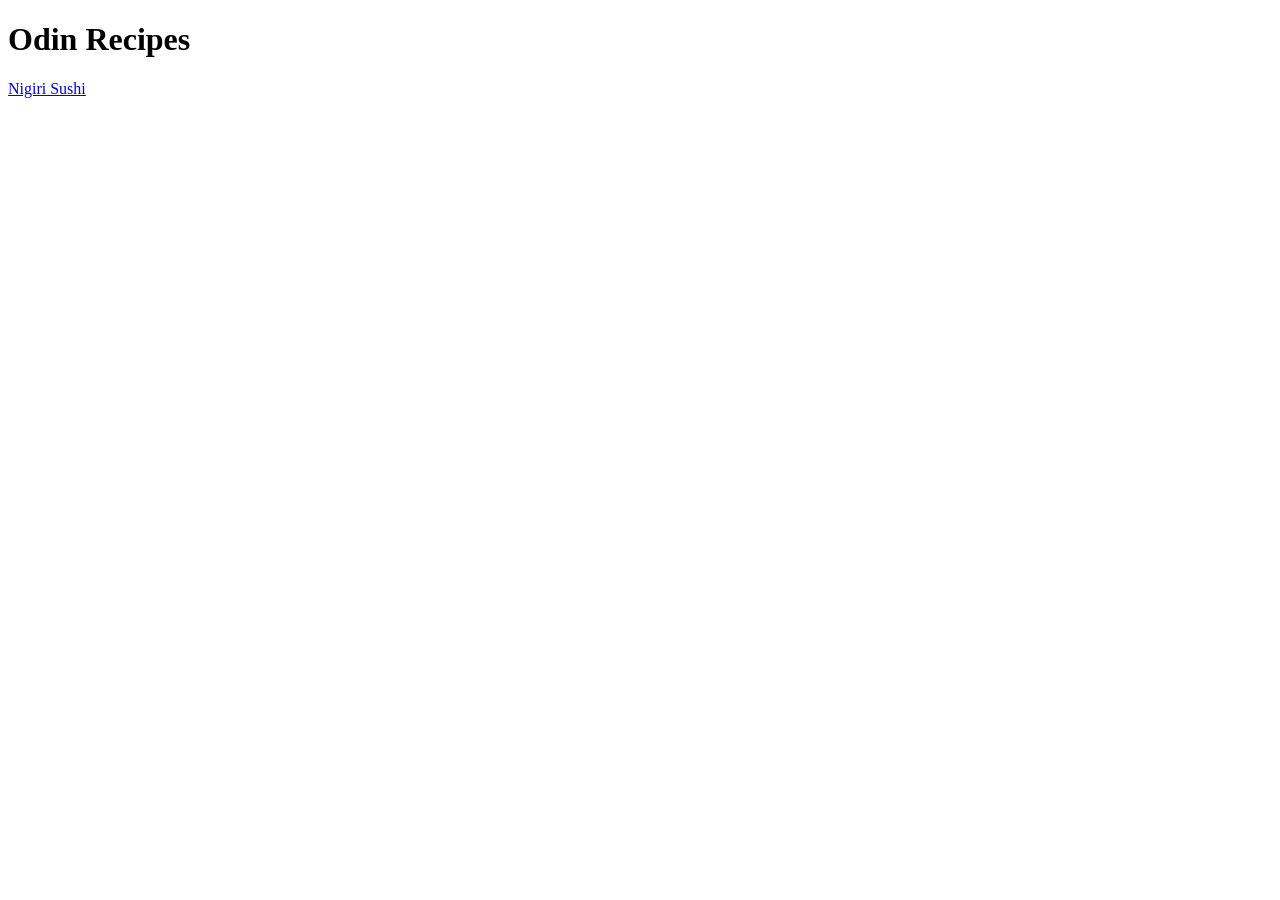
==== index.html @ 296f37d3 "Add landing and nigiri recipe pages." ====
<!DOCTYPE html>
<html lang="en">
<head>
    <meta charset="UTF-8">
    <title>Document</title>
</head>
<body>
    <h1>Odin Recipes</h1>
    <a href="recipes/nigiri-sushi.html">Nigiri Sushi</a>
    

</body>
</html>
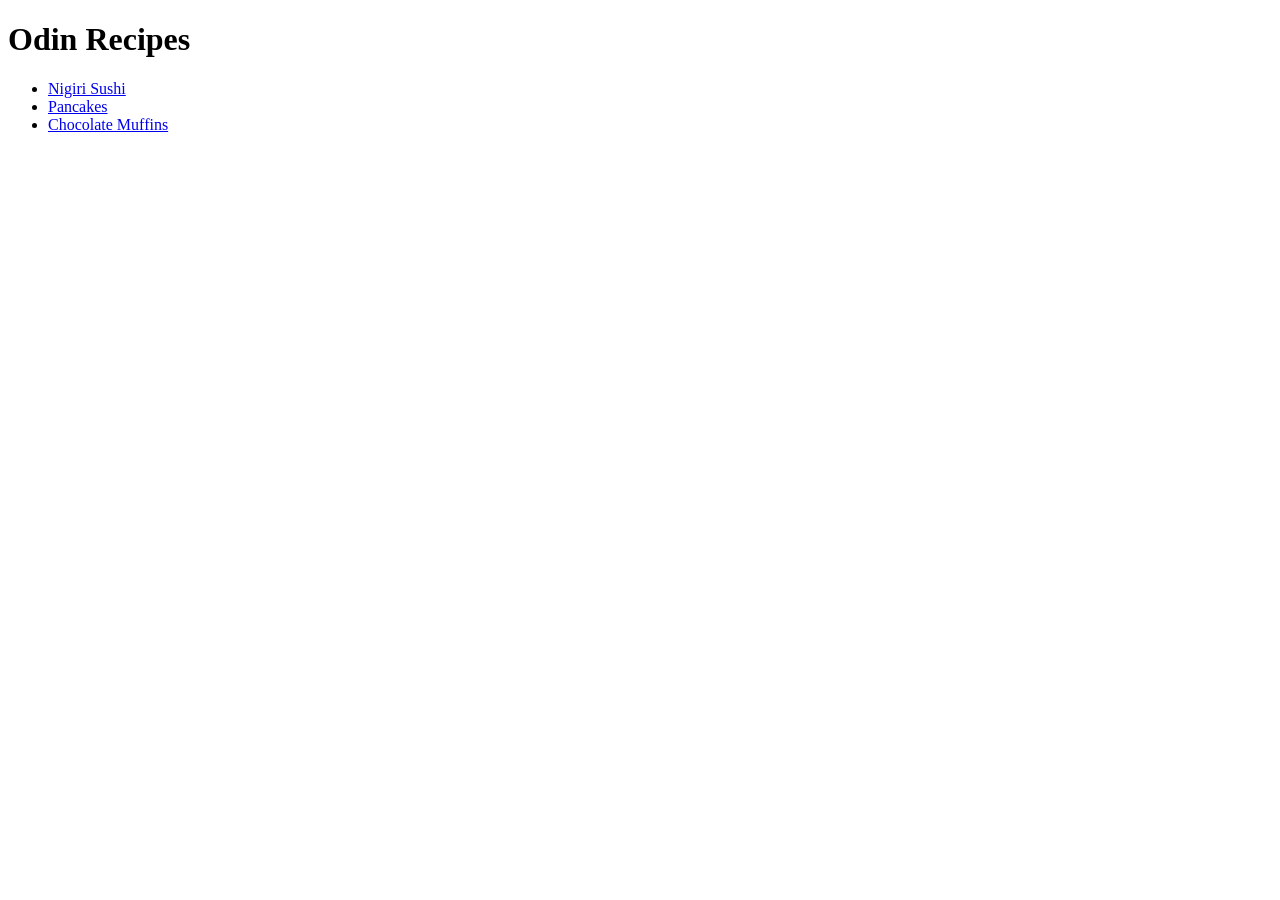
==== commit 292f2f4c: "Added more blank recipe files." ====
--- a/index.html
+++ b/index.html
@@ -6,7 +6,12 @@
 </head>
 <body>
     <h1>Odin Recipes</h1>
-    <a href="recipes/nigiri-sushi.html">Nigiri Sushi</a>
+    <ul>
+        <li><a href="recipes/nigiri-sushi.html">Nigiri Sushi</a></li>
+        <li><a href="recipes/pancakes.html">Pancakes</a></li>
+        <li><a href="recipes/chocolate-muffins.html">Chocolate Muffins</a></li>
+    </ul>
+    
     
 
 </body>
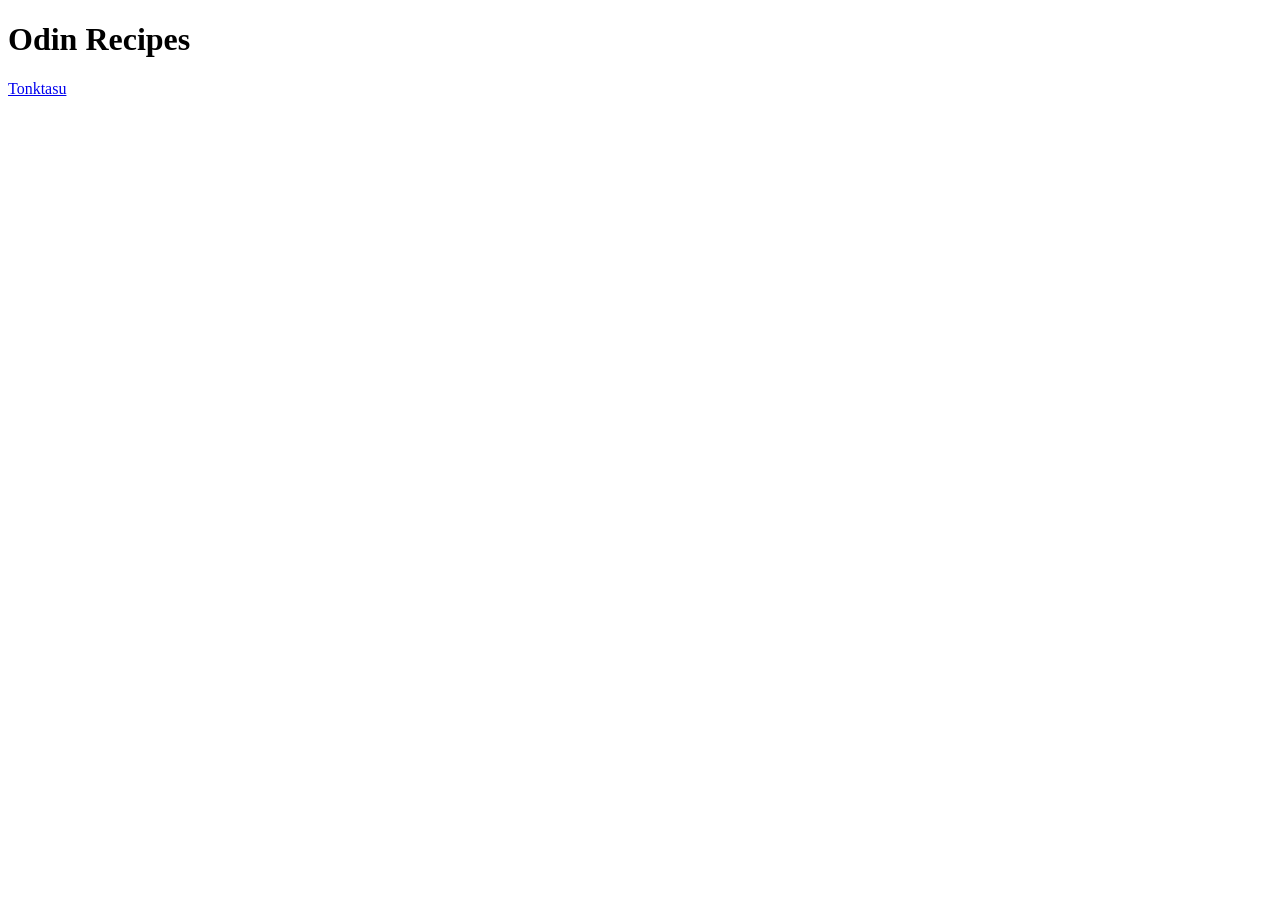
==== commit a6d39428: "Set up initial website structure Added both the basic structure of both the landing page and a recip" ====
--- a/index.html
+++ b/index.html
@@ -1,18 +1,12 @@
-<!DOCTYPE html>
-<html lang="en">
-<head>
-    <meta charset="UTF-8">
-    <title>Document</title>
-</head>
-<body>
-    <h1>Odin Recipes</h1>
-    <ul>
-        <li><a href="recipes/nigiri-sushi.html">Nigiri Sushi</a></li>
-        <li><a href="recipes/pancakes.html">Pancakes</a></li>
-        <li><a href="recipes/chocolate-muffins.html">Chocolate Muffins</a></li>
-    </ul>
-    
-    
-
-</body>
+<!DOCTYPE html>
+<html>
+    <head>
+        <meta charset="utf-8">
+        <title>Home | Odin Recipes</title>
+    </head>
+
+    <body>
+        <h1>Odin Recipes</h1>
+        <a href="./recipes/tonkatsu.html">Tonktasu</a>
+    </body>
 </html>
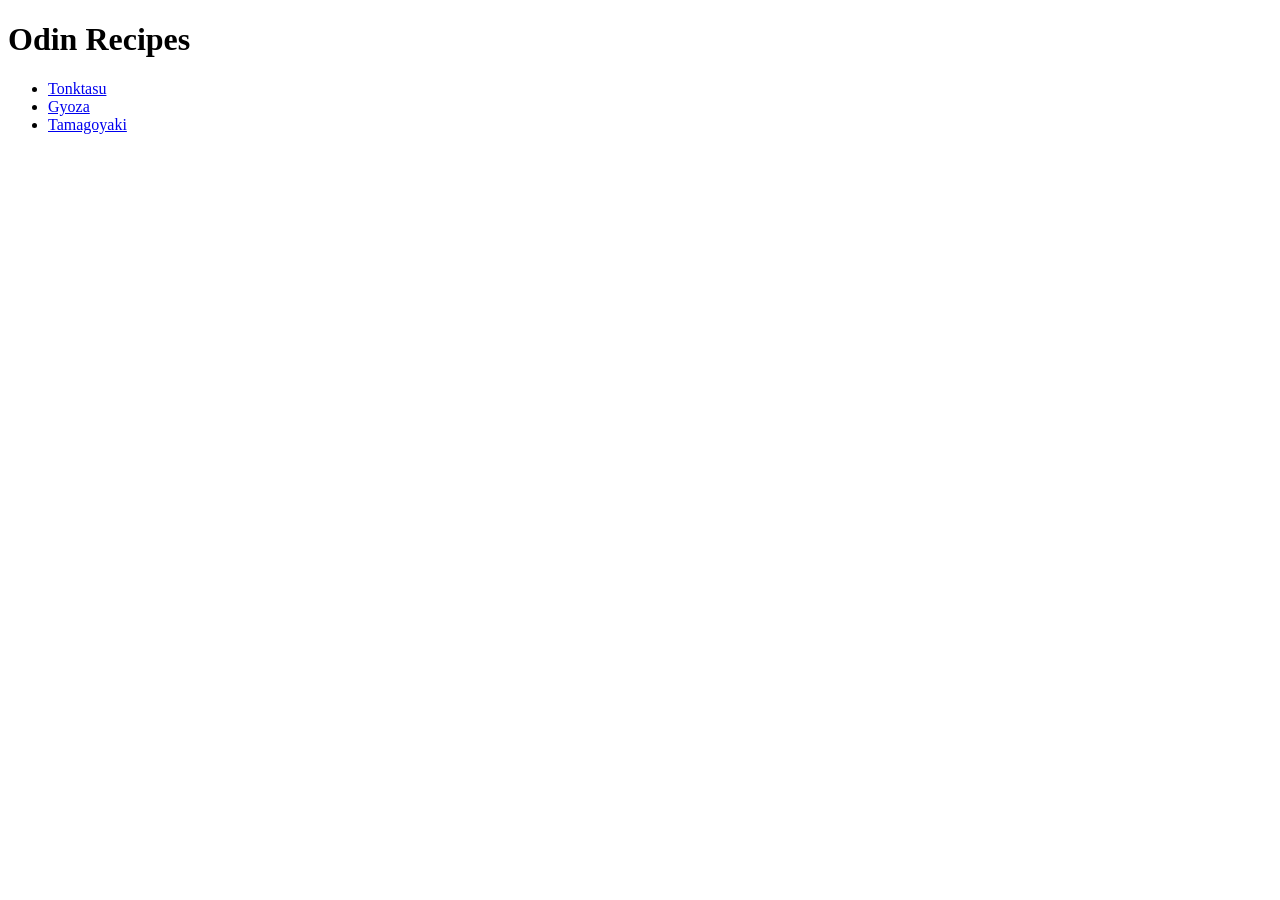
==== commit a99e5bff: "Add new recipes on home page" ====
--- a/index.html
+++ b/index.html
@@ -7,6 +7,17 @@
 
     <body>
         <h1>Odin Recipes</h1>
-        <a href="./recipes/tonkatsu.html">Tonktasu</a>
+        <ul>
+            <li>
+                <a href="./recipes/tonkatsu.html">Tonktasu</a>
+            </li>
+            <li>
+                <a href="./recipes/gyoza.html">Gyoza</a>
+            </li>
+            <li>
+                <a href="./recipes/tamagoyaki.html">Tamagoyaki</a>
+            </li>
+        </ul>
+        
     </body>
 </html>
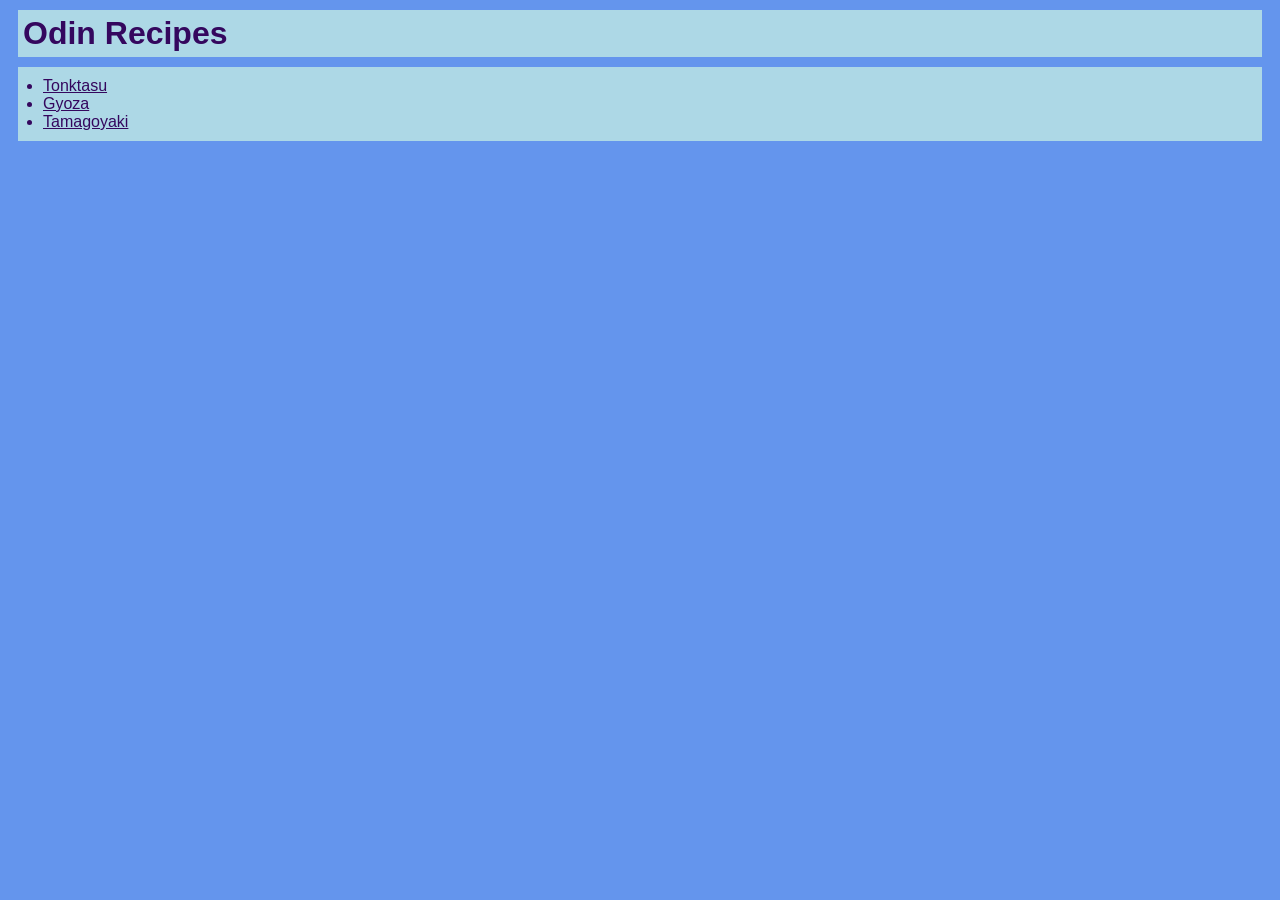
==== commit 1c0187d8: "Add CSS styling Defined and applied a basic styling sheet to make webpage a little more interesting." ====
--- a/index.html
+++ b/index.html
@@ -3,6 +3,7 @@
     <head>
         <meta charset="utf-8">
         <title>Home | Odin Recipes</title>
+        <link rel="stylesheet" href="./styles.css">
     </head>
 
     <body>
--- a/styles.css
+++ b/styles.css
@@ -0,0 +1,29 @@
+body {
+    background-color: cornflowerblue;
+    font-family: 'Franklin Gothic Medium', 'Arial Narrow', Arial, sans-serif
+}
+
+body * {
+    background-color: lightblue;
+    color:rgb(52, 7, 94);
+}
+
+h1,
+h2,
+p,
+ul,
+ol {
+    padding: 5px;
+    margin: 10px;
+}
+
+img {
+    display: block;
+    margin: 0 auto;
+}
+
+ul,
+ol {
+    width: auto;
+    padding: 10px 25px;
+}
